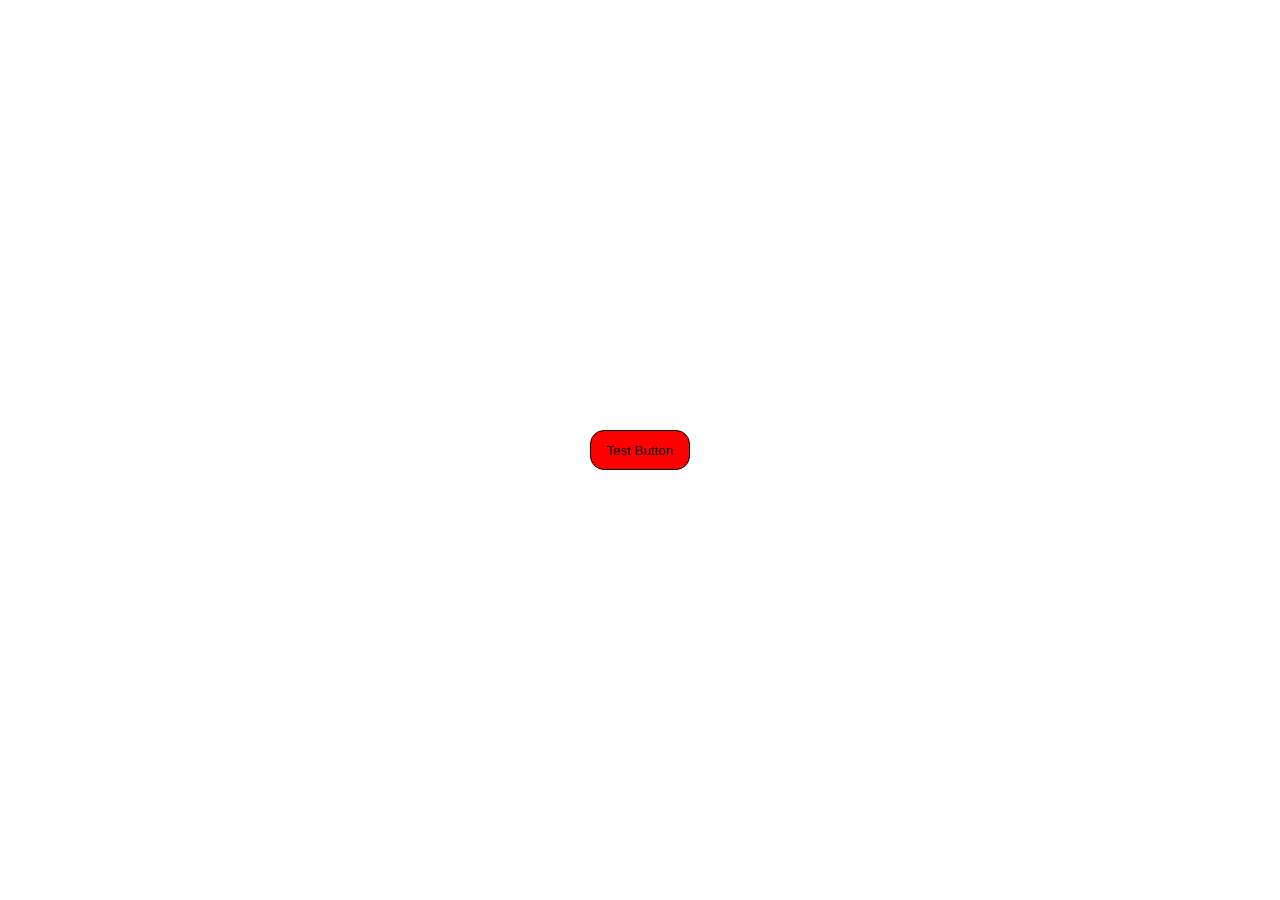
==== button-glow-effect/index.html @ 723fe812 "button glow is new project - the rest is backlog" ====
<!doctype html>
<html lang="en">
  <head>
    <meta charset="UTF-8" />
    <meta name="viewport" content="width=device-width, initial-scale=1.0" />
    <title>Testing a Button</title>
    <script src="index.js" defer></script>
    <link rel="stylesheet" href="style.css" />
  </head>
  <body>
    <button id="test-btn">Test Button</button>
    <canvas id="fx-canvas"></canvas>
  </body>
</html>
---- button-glow-effect/style.css ----
* {
  margin: 0;
}

body {
  display: flex;
  justify-content: center;
  align-items: center;
  width: 100vw;
  height: 100vh;
}

#fx-canvas {
  position: absolute;
  left: 0;
  right: 0;
  width: 100%;
  height: 100%;
  z-index: -1;
}

#test-btn {
  width: 100px;
  height: 40px;
  background-color: red;
  border: 1px solid black;
  border-radius: 14px;
  cursor: pointer;
}
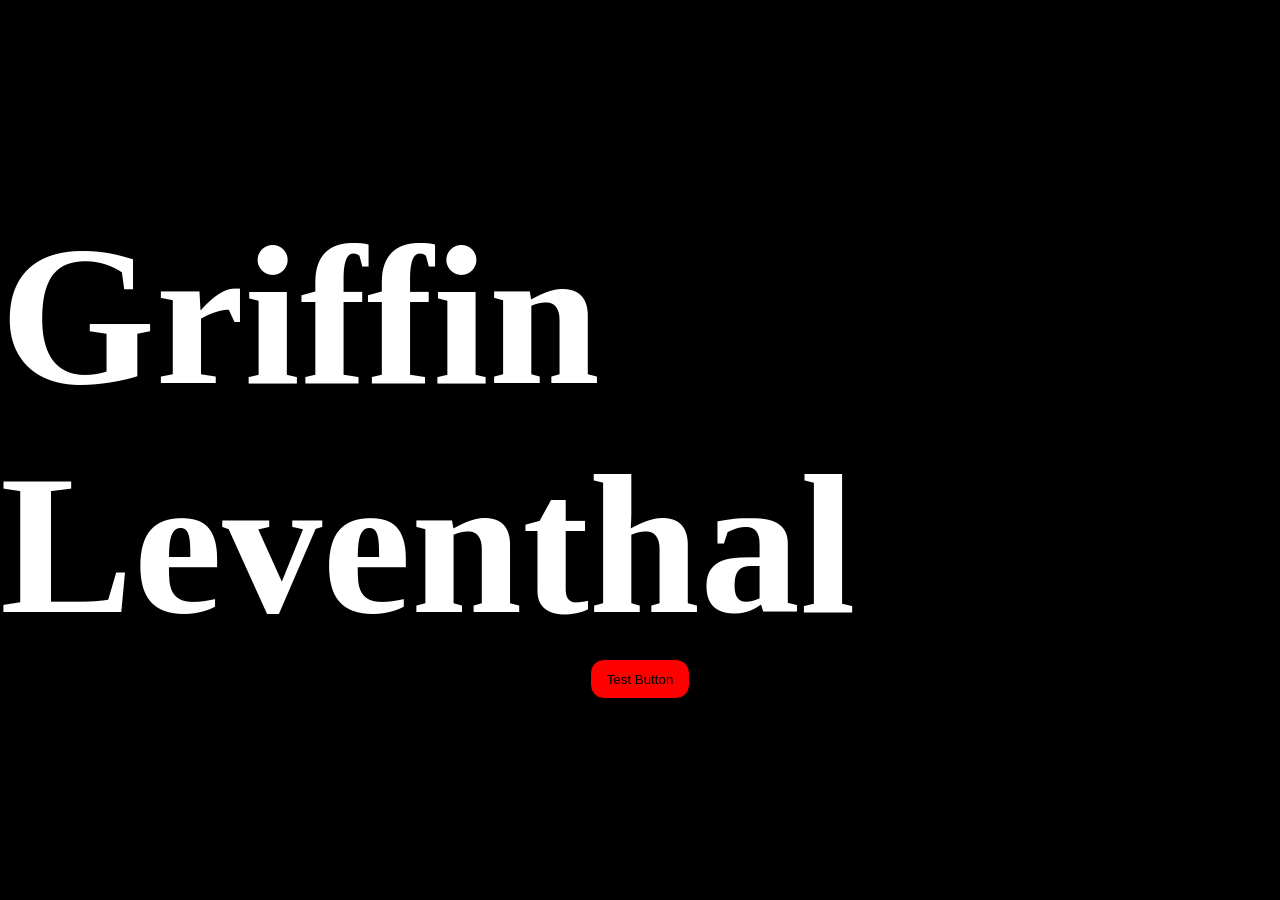
==== commit f95a3b0c: "Finalized-ish of button test" ====
--- a/button-glow-effect/index.html
+++ b/button-glow-effect/index.html
@@ -8,7 +8,8 @@
     <link rel="stylesheet" href="style.css" />
   </head>
   <body>
+    <h1 id="name">Griffin Leventhal</h1>
     <button id="test-btn">Test Button</button>
-    <canvas id="fx-canvas"></canvas>
+    <canvas id="fx-canvas" aria-hidden="true"></canvas>
   </body>
 </html>
--- a/button-glow-effect/style.css
+++ b/button-glow-effect/style.css
@@ -3,11 +3,14 @@
 }
 
 body {
+  user-select: none;
   display: flex;
   justify-content: center;
   align-items: center;
+  flex-direction: column;
   width: 100vw;
   height: 100vh;
+  background-color: black;
 }
 
 #fx-canvas {
@@ -17,6 +20,8 @@
   width: 100%;
   height: 100%;
   z-index: -1;
+  pointer-events: none;
+  
 }
 
 #test-btn {
@@ -27,3 +32,8 @@
   border-radius: 14px;
   cursor: pointer;
 }
+
+#name {
+  font-size: 200px;
+  color: white;
+}
